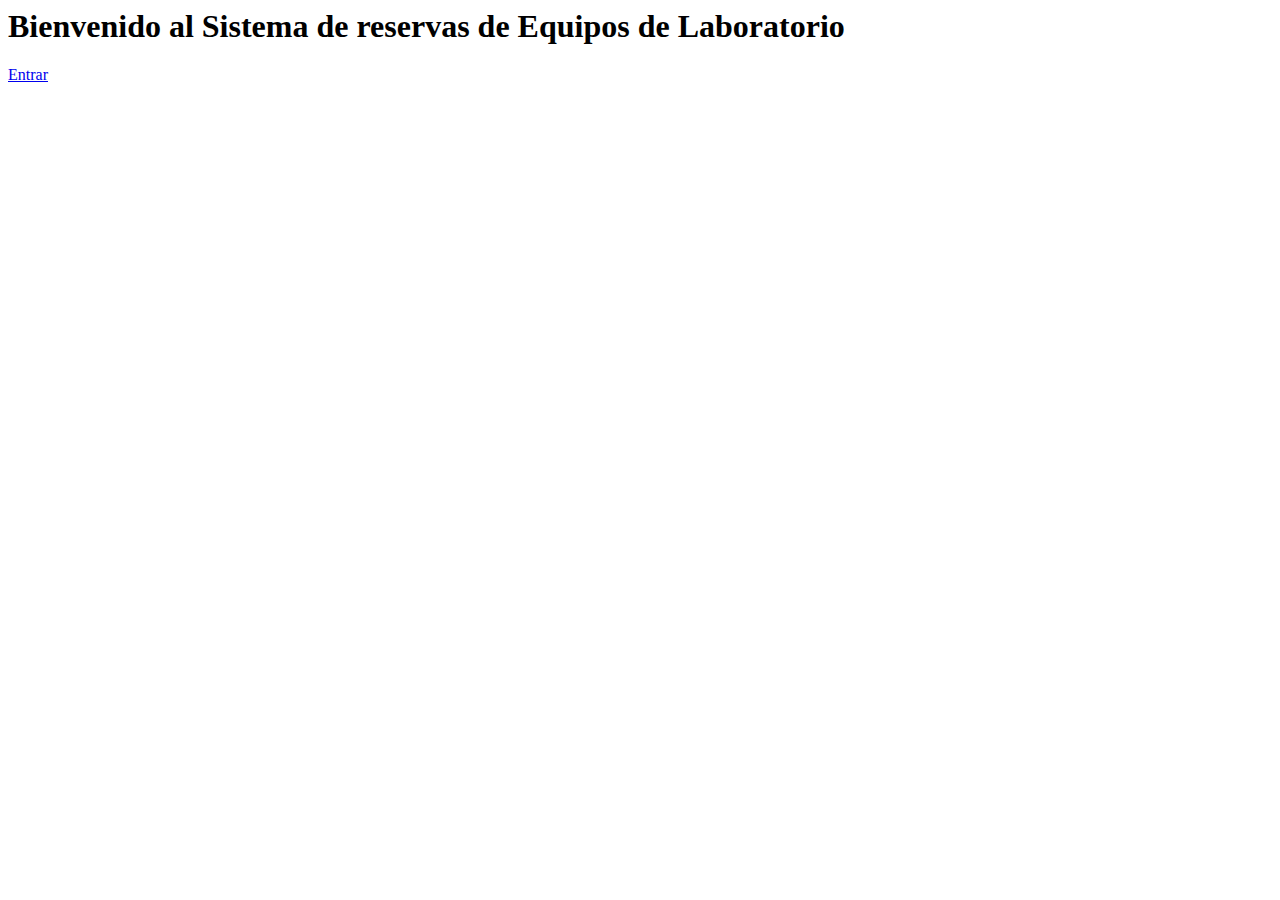
==== ResEqLab4/war/index.html @ 0305210b "Cambios en html para que sea de de acorde al validador w3c" ====
<!DOCTYPE>
<!-- The HTML 4.01 Transitional DOCTYPE declaration-->
<!-- above set at the top of the file will set     -->
<!-- the browser's rendering engine into           -->
<!-- "Quirks Mode". Replacing this declaration     -->
<!-- with a "Standards Mode" doctype is supported, -->
<!-- but may lead to some differences in layout.   -->

<html>
<head>
<title>Sistema de Reservas de Laboratorio</title>
<meta http-equiv="content-type" content="text/html; charset=utf-8">

<link
	href="http://fonts.googleapis.com/css?family=Roboto:100,100italic,300,300italic,400,400italic"
	rel="stylesheet" type="text/css" />

<script src="js/jquery.min.js" type="text/javascript"></script>
<script src="js/skel.min.js" type="text/javascipt"></script>
<script src="js/init.js" type="text/javascript"></script>
<noscript>
	<link rel="stylesheet" href="css/skel-noscript.css" />
	<link rel="stylesheet" href="css/style.css" />
	<link rel="stylesheet" href="css/style-wide.css" />
</noscript>

</head>
<body>

	<!-- Header -->
	<section id="header" class="dark" style="height: 100%;" > <header>
	<h1>Bienvenido al Sistema de reservas de Equipos de Laboratorio</h1>
	

	</header> <footer> <a href="main" class="button scrolly">Entrar</a>
	 </footer> </section>
</body>
</html>
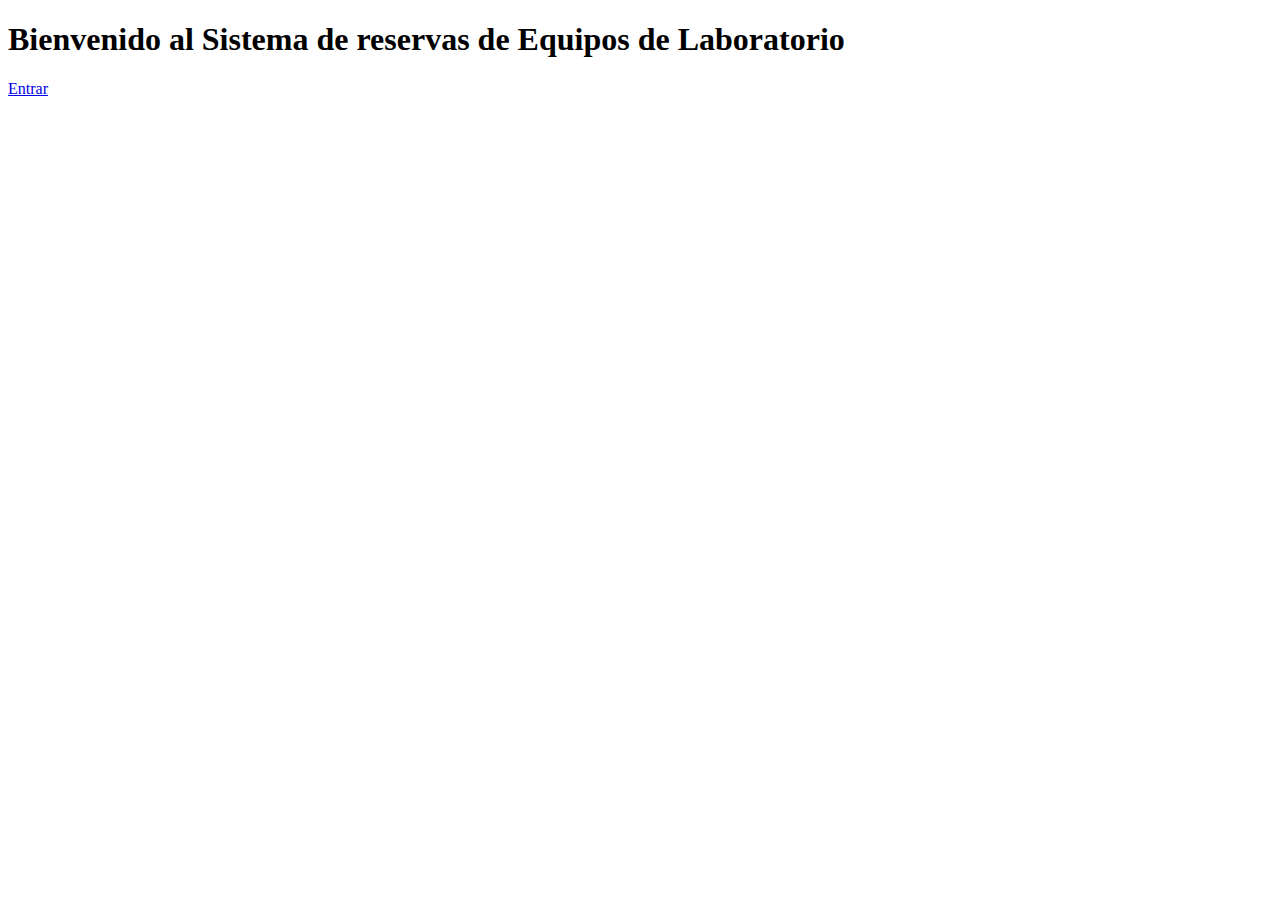
==== commit 59915b19: "Validacion w3c" ====
--- a/ResEqLab4/war/index.html
+++ b/ResEqLab4/war/index.html
@@ -1,15 +1,10 @@
-<!DOCTYPE>
-<!-- The HTML 4.01 Transitional DOCTYPE declaration-->
-<!-- above set at the top of the file will set     -->
-<!-- the browser's rendering engine into           -->
-<!-- "Quirks Mode". Replacing this declaration     -->
-<!-- with a "Standards Mode" doctype is supported, -->
-<!-- but may lead to some differences in layout.   -->
+<!DOCTYPE html>
 
-<html>
+<html lang="es">
+
 <head>
 <title>Sistema de Reservas de Laboratorio</title>
-<meta http-equiv="content-type" content="text/html; charset=utf-8">
+<meta http-equiv="content-type" content="text/html; charset=utf-8" />
 
 <link
 	href="http://fonts.googleapis.com/css?family=Roboto:100,100italic,300,300italic,400,400italic"
@@ -18,11 +13,11 @@
 <script src="js/jquery.min.js" type="text/javascript"></script>
 <script src="js/skel.min.js" type="text/javascipt"></script>
 <script src="js/init.js" type="text/javascript"></script>
-<noscript>
+
 	<link rel="stylesheet" href="css/skel-noscript.css" />
 	<link rel="stylesheet" href="css/style.css" />
 	<link rel="stylesheet" href="css/style-wide.css" />
-</noscript>
+
 
 </head>
 <body>
